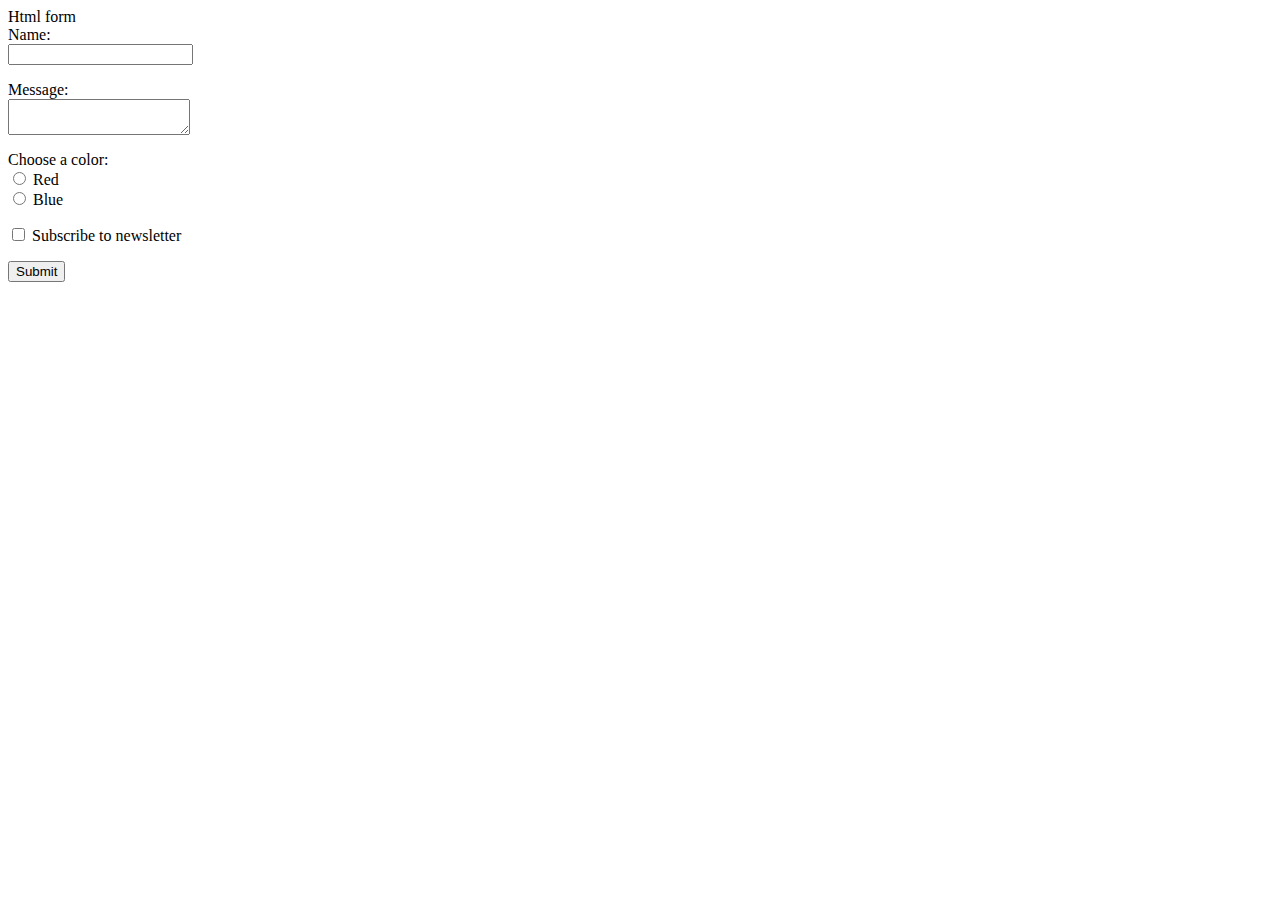
==== forms.html @ 979dd017 "Update forms.html" ====
<html>
<head>Html form</head>
  <title>Html Form</title>
  <body>
      <form action="#" method="post">
           <label for="name">Name:</label>
           <br/>
           <input type="text" id="name" name="name">
      </form>
      <form>
           <label for="message">Message:</label>
           <br/>
           <textarea id="message" name="message"></textarea>
      </form>
      <form>
          <label>Choose a color:</label><br>
          <input type="radio" id="red" name="color" value="red">
          <label for="red">Red</label><br>
          <input type="radio" id="blue" name="color" value="blue">
          <label for="blue">Blue</label><br>
      </form>
      <form>
          <label for="subscribe">
          <input type="checkbox" id="subscribe" name="subscribe"> Subscribe to newsletter
          </label>
      </form>
      <button type="submit">Submit</button>
  </body>
</html>
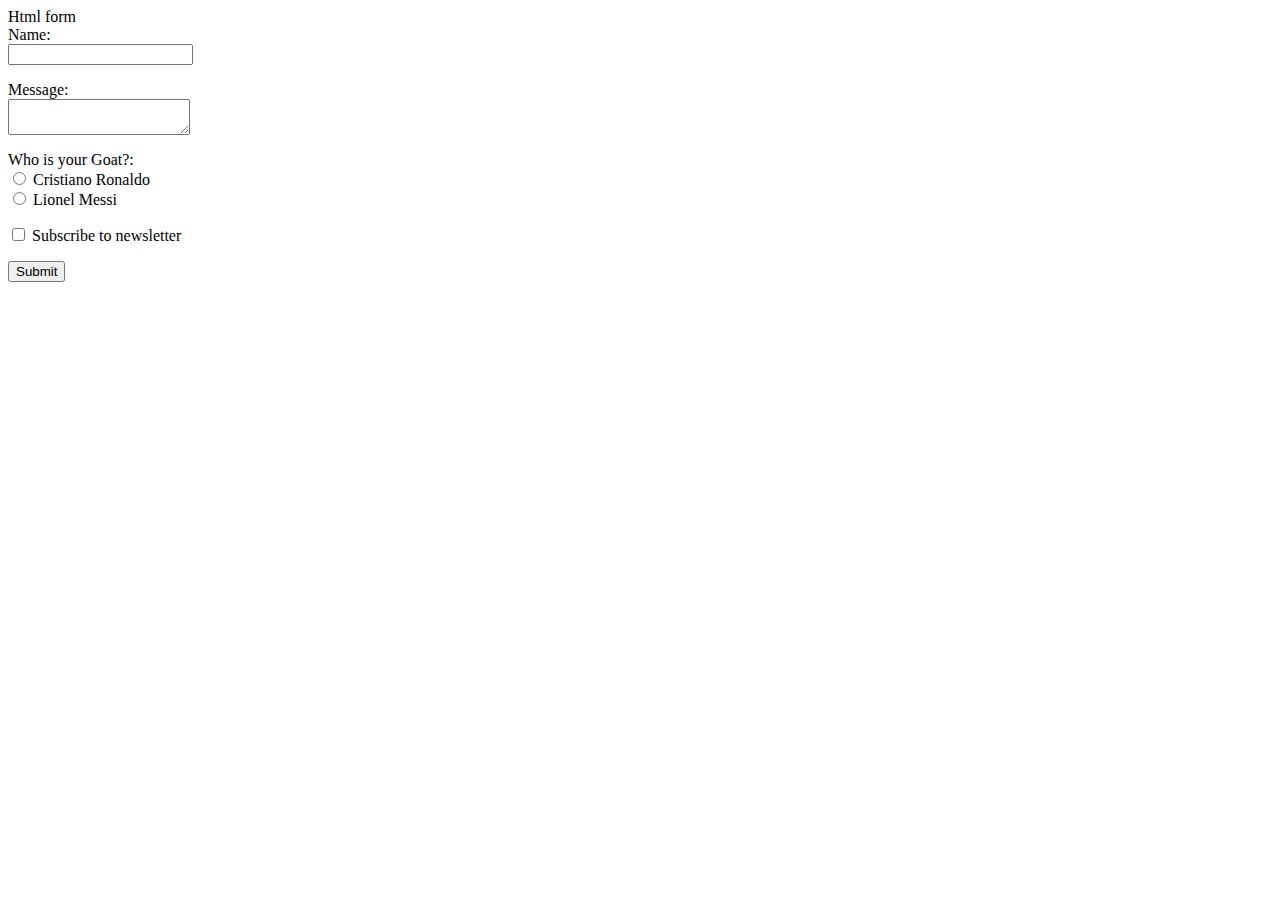
==== commit e046937a: "Update forms.html" ====
--- a/forms.html
+++ b/forms.html
@@ -1,6 +1,6 @@
 <html>
 <head>Html form</head>
-  <title>Html Form</title>
+  <title>Soccer Application</title>
   <body>
       <form action="#" method="post">
            <label for="name">Name:</label>
@@ -13,11 +13,11 @@
            <textarea id="message" name="message"></textarea>
       </form>
       <form>
-          <label>Choose a color:</label><br>
-          <input type="radio" id="red" name="color" value="red">
-          <label for="red">Red</label><br>
-          <input type="radio" id="blue" name="color" value="blue">
-          <label for="blue">Blue</label><br>
+          <label>Who is your Goat?:</label><br>
+          <input type="radio" id="red" name="Goat" value="Cristiano Ronaldo">
+          <label for="Cristiano Ronaldo">Cristiano Ronaldo</label><br>
+          <input type="radio" id="Lionel Messi" name="Goat" value="Lionel Messi">
+          <label for="Lionel Messi">Lionel Messi</label><br>
       </form>
       <form>
           <label for="subscribe">
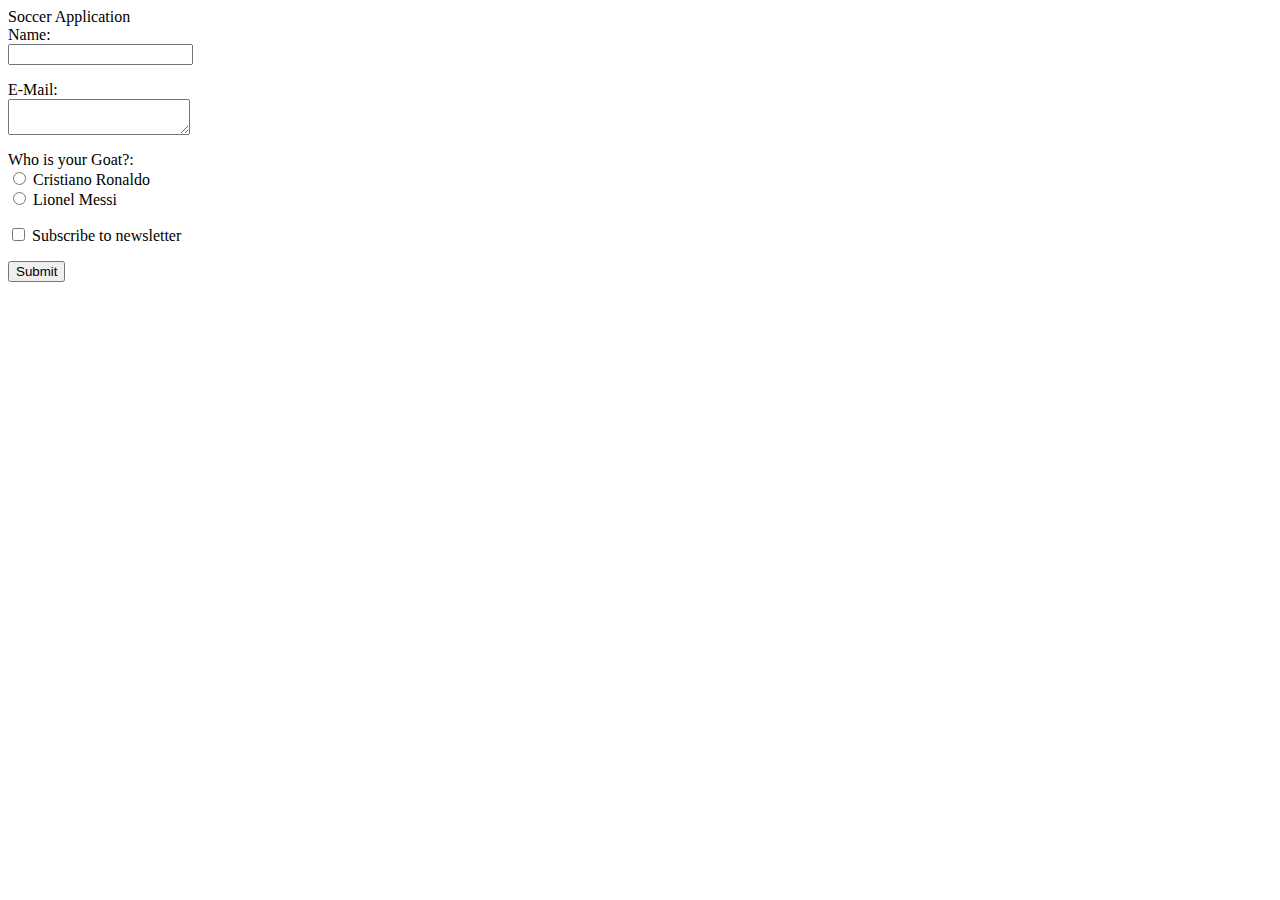
==== commit cdc2adcb: "Update forms.html" ====
--- a/forms.html
+++ b/forms.html
@@ -1,5 +1,5 @@
 <html>
-<head>Html form</head>
+<head>Soccer Application</head>
   <title>Soccer Application</title>
   <body>
       <form action="#" method="post">
@@ -8,7 +8,7 @@
            <input type="text" id="name" name="name">
       </form>
       <form>
-           <label for="message">Message:</label>
+           <label for="E-Mail">E-Mail:</label>
            <br/>
            <textarea id="message" name="message"></textarea>
       </form>
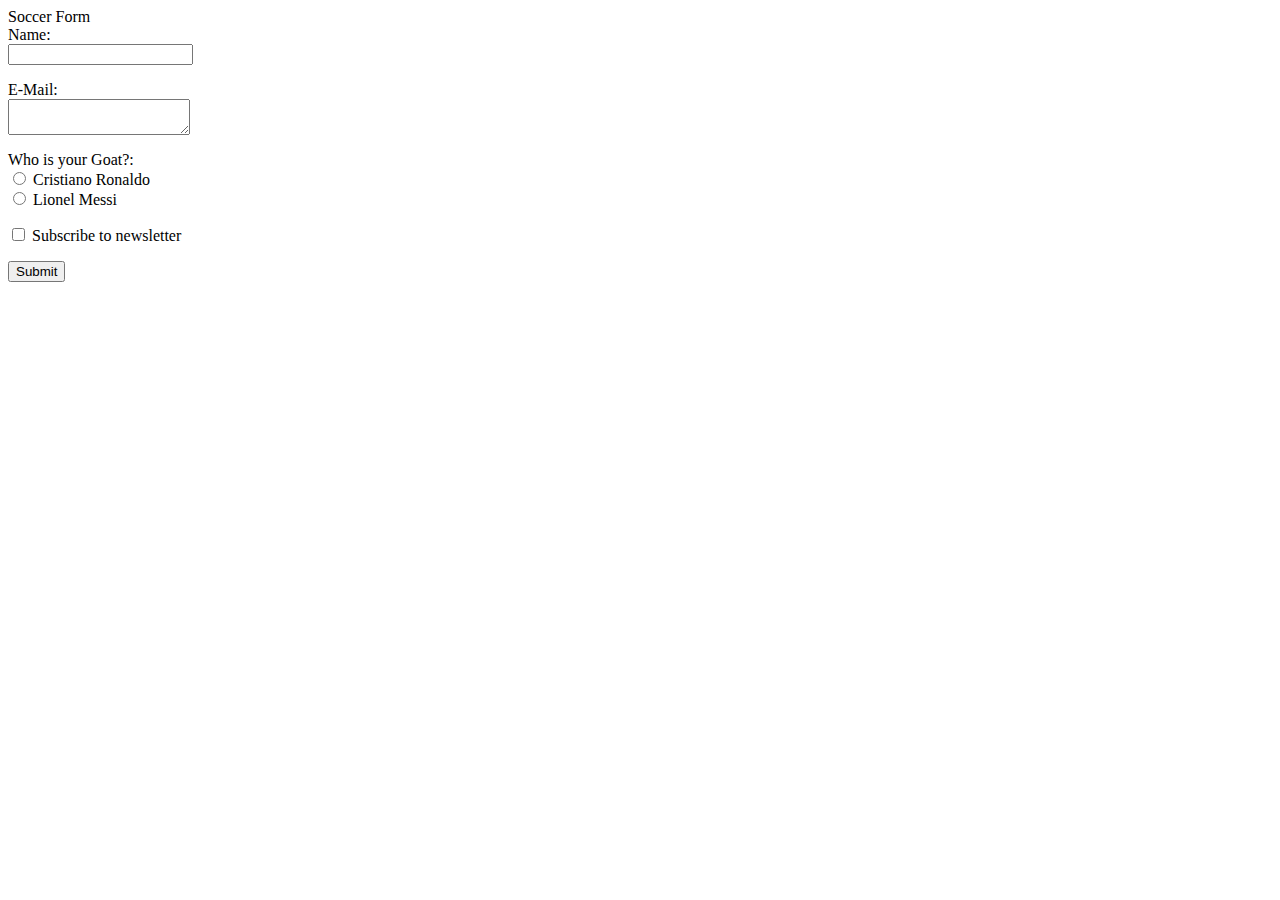
==== commit f1a43ff5: "Update forms.html" ====
--- a/forms.html
+++ b/forms.html
@@ -1,5 +1,5 @@
 <html>
-<head>Soccer Application</head>
+<head>Soccer Form</head>
   <title>Soccer Application</title>
   <body>
       <form action="#" method="post">
@@ -14,7 +14,7 @@
       </form>
       <form>
           <label>Who is your Goat?:</label><br>
-          <input type="radio" id="red" name="Goat" value="Cristiano Ronaldo">
+          <input type="radio" id="Cristiano Ronaldo" name="Goat" value="Cristiano Ronaldo">
           <label for="Cristiano Ronaldo">Cristiano Ronaldo</label><br>
           <input type="radio" id="Lionel Messi" name="Goat" value="Lionel Messi">
           <label for="Lionel Messi">Lionel Messi</label><br>
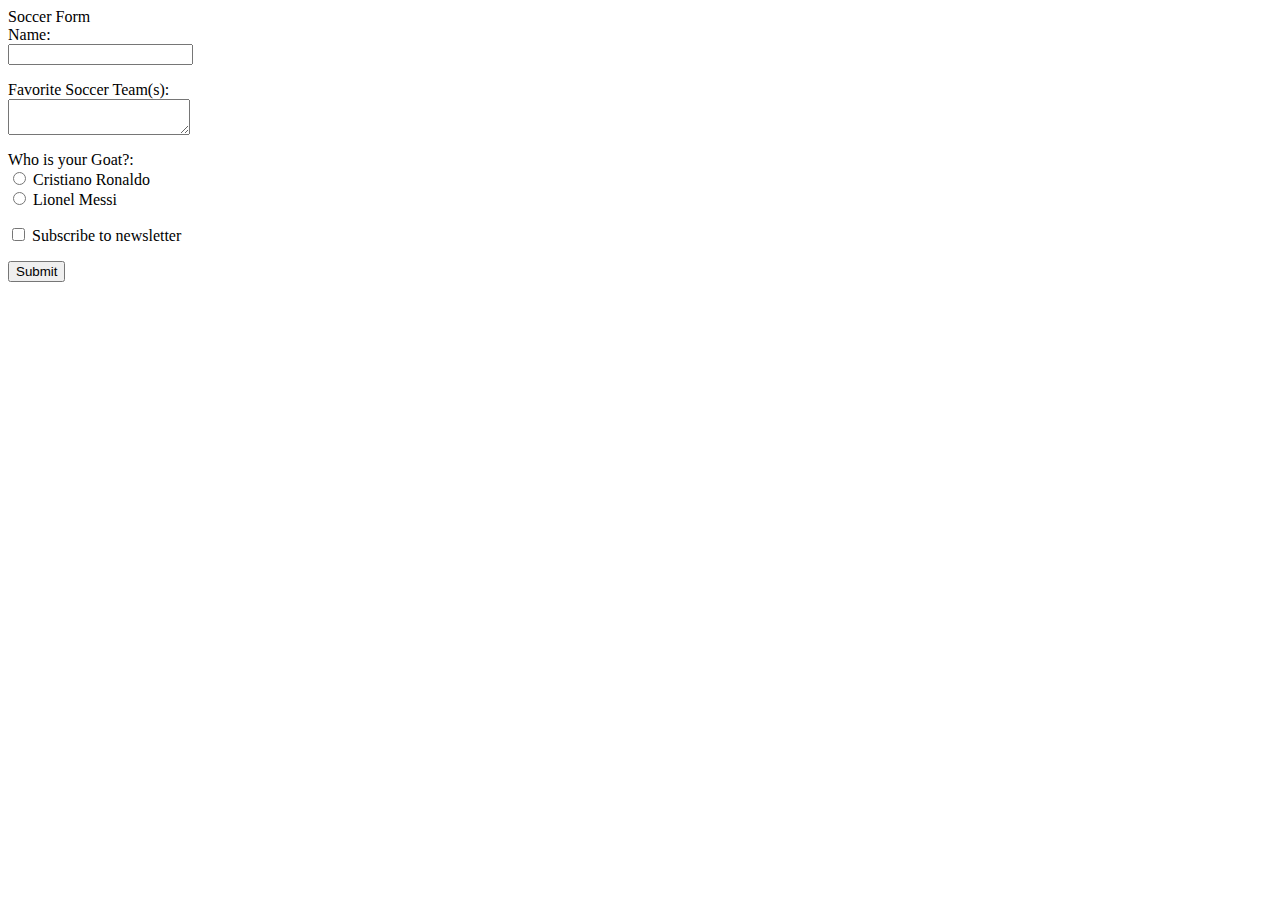
==== commit 41f8c76a: "Update forms.html" ====
--- a/forms.html
+++ b/forms.html
@@ -8,9 +8,9 @@
            <input type="text" id="name" name="name">
       </form>
       <form>
-           <label for="E-Mail">E-Mail:</label>
+           <label for="Favorite Soccer Team(s)">Favorite Soccer Team(s):</label>
            <br/>
-           <textarea id="message" name="message"></textarea>
+           <textarea id="Favorite Soccer Team(s)" name="Favorite Soccer Team(s)"></textarea>
       </form>
       <form>
           <label>Who is your Goat?:</label><br>
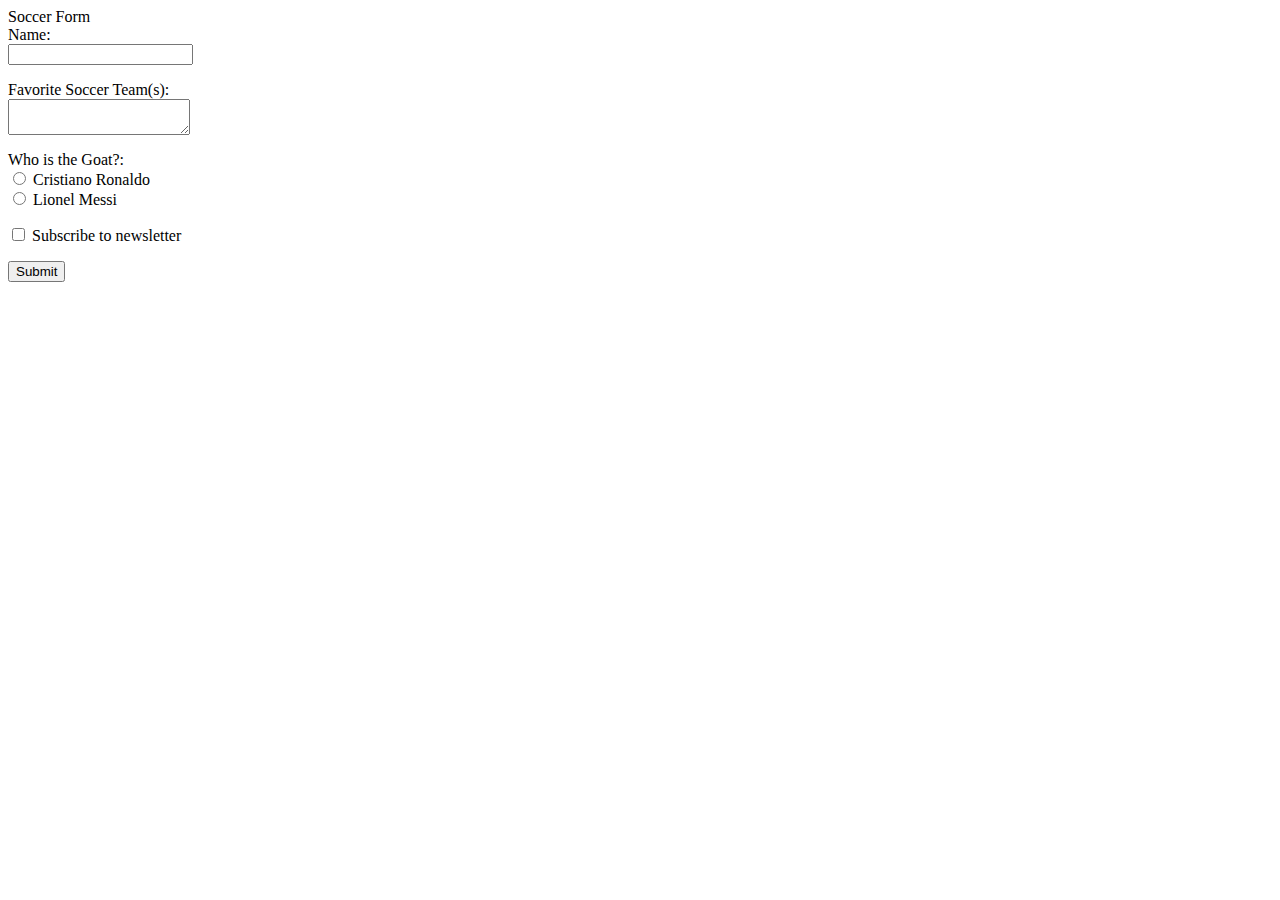
==== commit f0c125c3: "Update forms.html" ====
--- a/forms.html
+++ b/forms.html
@@ -13,7 +13,7 @@
            <textarea id="Favorite Soccer Team(s)" name="Favorite Soccer Team(s)"></textarea>
       </form>
       <form>
-          <label>Who is your Goat?:</label><br>
+          <label>Who is the Goat?:</label><br>
           <input type="radio" id="Cristiano Ronaldo" name="Goat" value="Cristiano Ronaldo">
           <label for="Cristiano Ronaldo">Cristiano Ronaldo</label><br>
           <input type="radio" id="Lionel Messi" name="Goat" value="Lionel Messi">
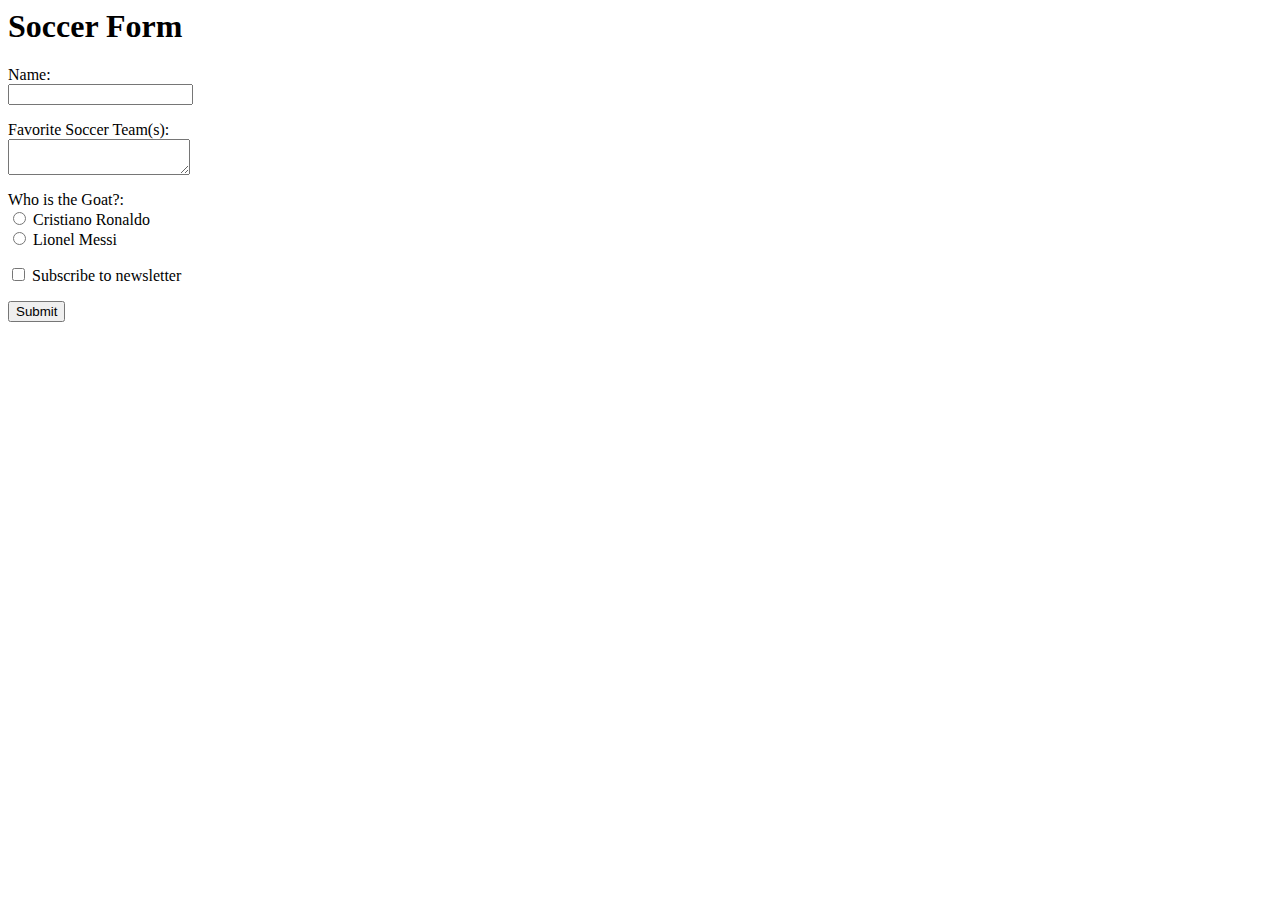
==== commit 2ff99e06: "Update forms.html" ====
--- a/forms.html
+++ b/forms.html
@@ -1,5 +1,5 @@
 <html>
-<head>Soccer Form</head>
+<h1>Soccer Form</h1>
   <title>Soccer Application</title>
   <body>
       <form action="#" method="post">
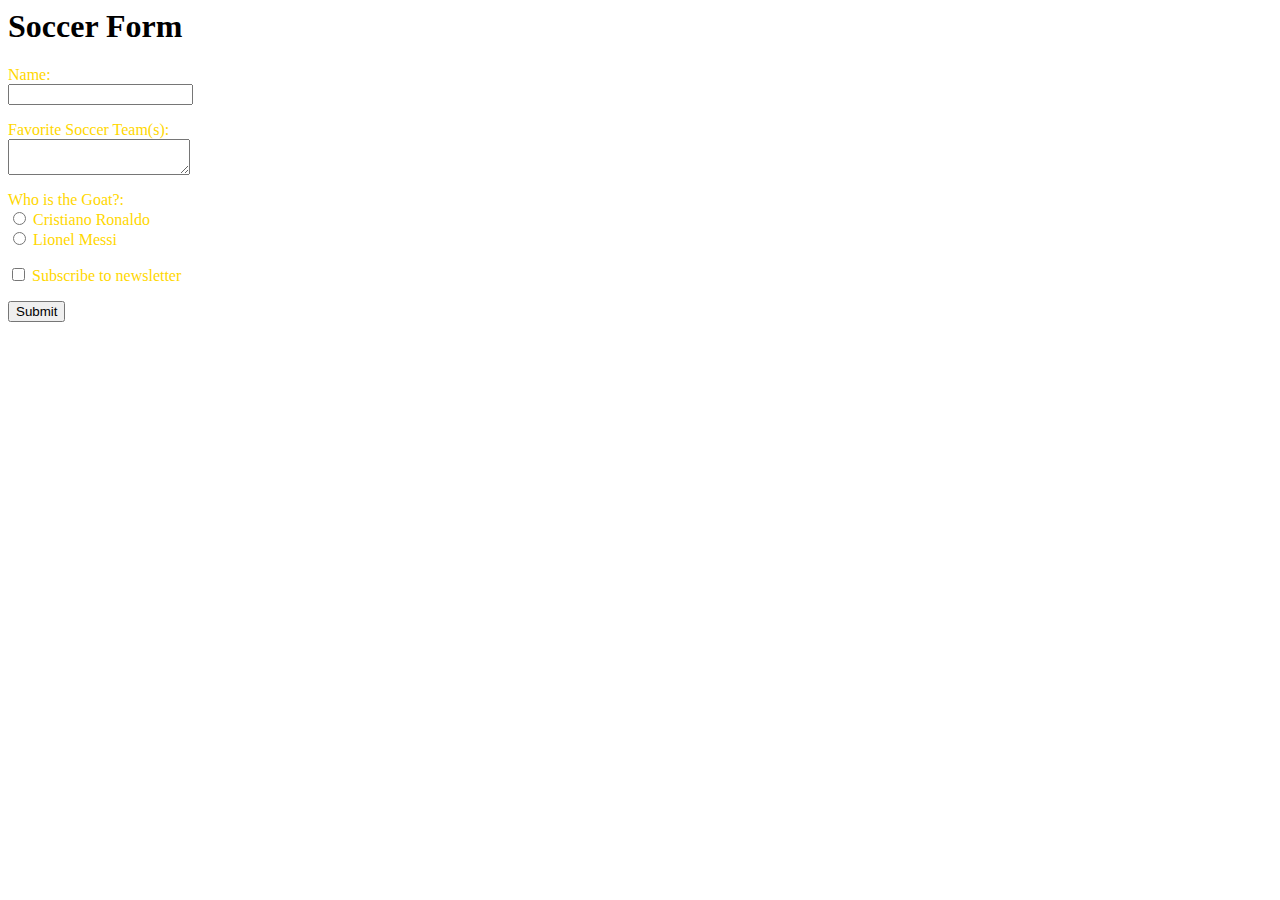
==== commit 9be2d0a7: "Update forms.html" ====
--- a/forms.html
+++ b/forms.html
@@ -1,7 +1,11 @@
 <html>
-<h1>Soccer Form</h1>
+<head>
+  <link rel="stylesheet" href="style.css">
+</head>
   <title>Soccer Application</title>
+  
   <body>
+    <h1>Soccer Form</h1>
       <form action="#" method="post">
            <label for="name">Name:</label>
            <br/>
--- a/style.css
+++ b/style.css
@@ -0,0 +1,5 @@
+form{
+  text-weight:bold;
+  color:gold;
+  font-family:serif;
+}
